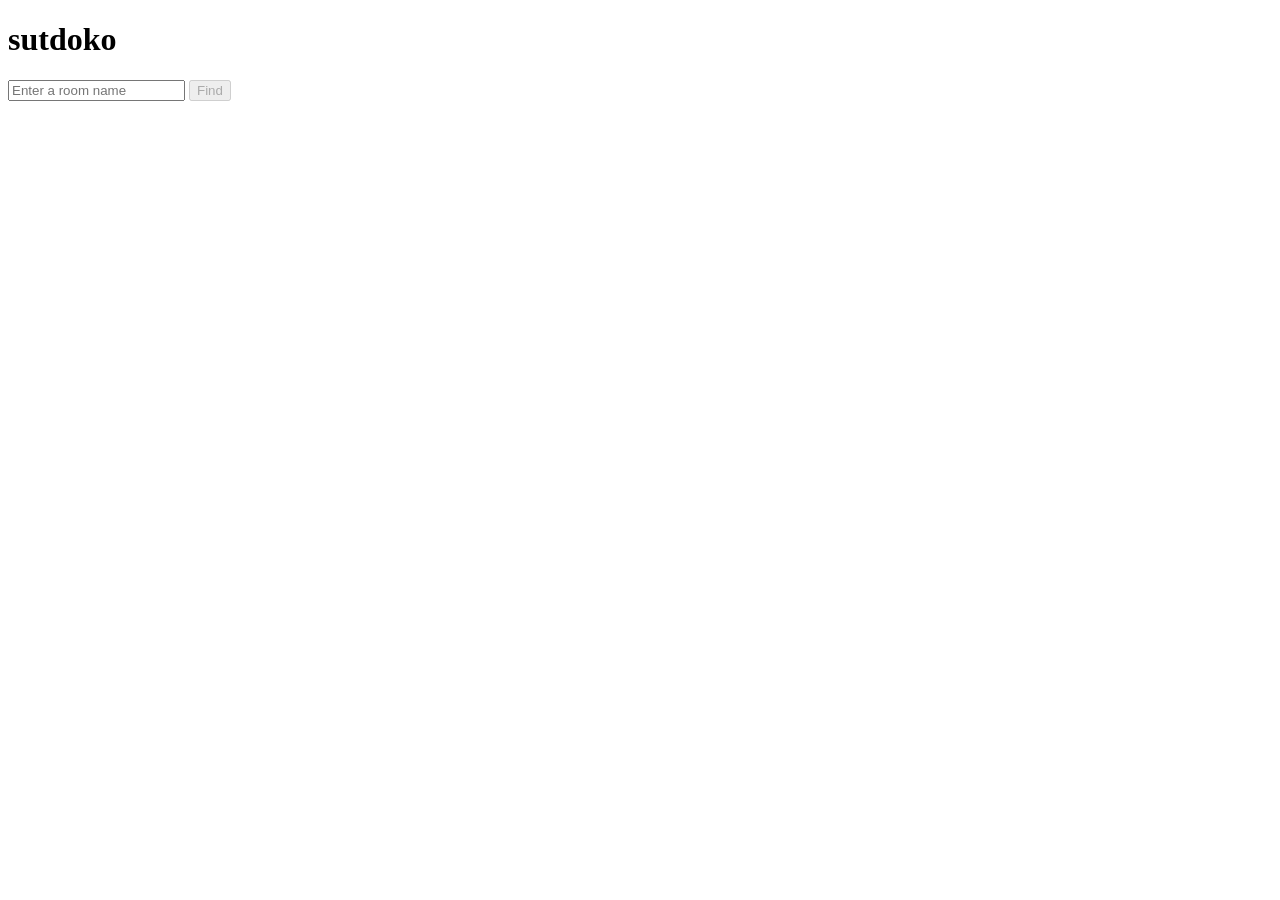
==== code/app/index.html @ 14cd5e42 "" ====
<!doctype html>
<html lang="en">
	<head>
		<meta charset="utf-8">
		<meta name="viewport" content="width=device-width, initial-scale=1">
		<title>sutdoko</title>
		<script defer src="./app.js"></script>
	</head>
	<body>
		<main>
			<h1>sutdoko</h1>
			<form id="form">
				<input
					id="input"
					autocomplete="off"
					placeholder="Enter a room name"
					spellcheck="false"
				>
				<button id="run" disabled type="submit">Find</button>
			</form>
		</main>
	</body>
</html>
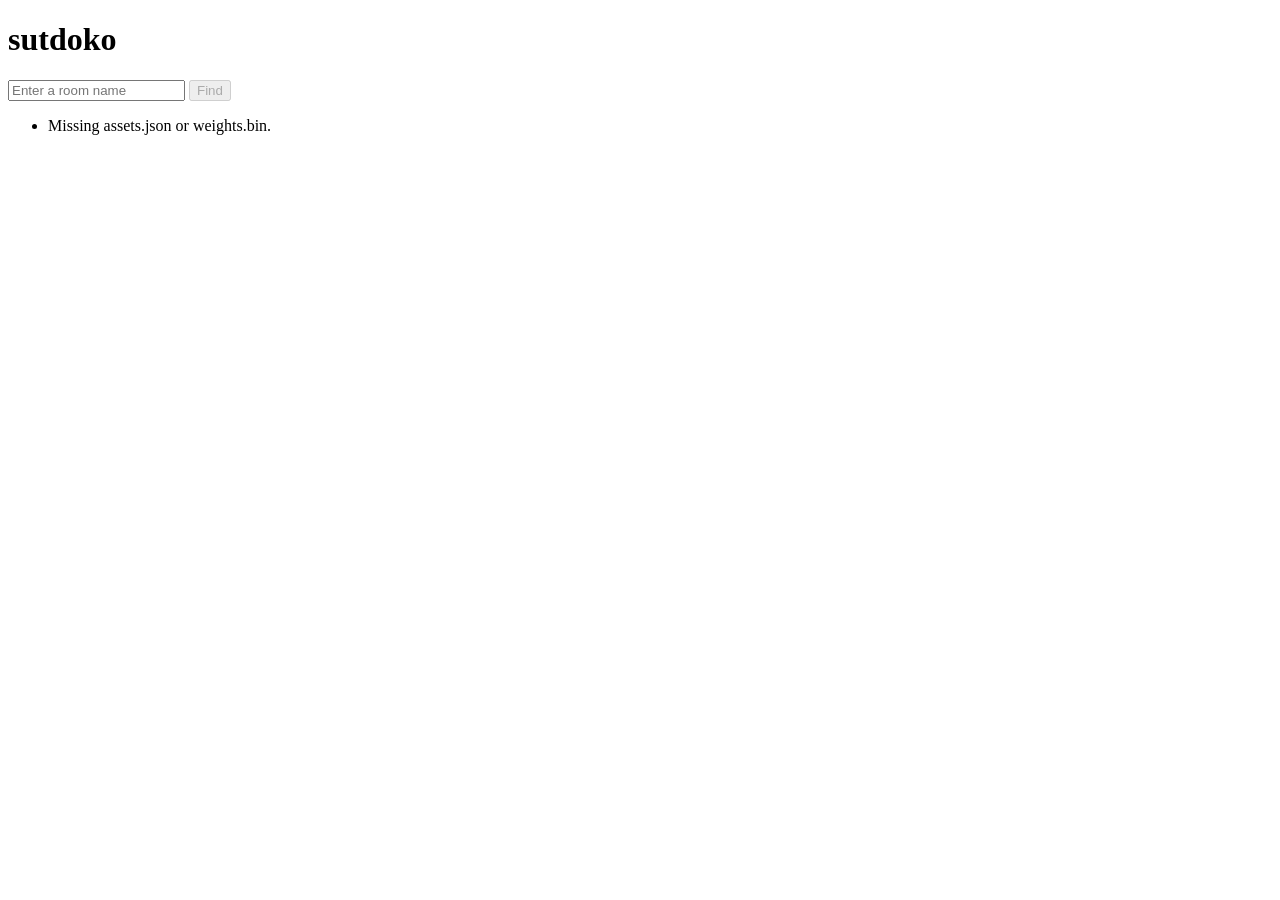
==== commit 2504ff49: "" ====
--- a/code/app/index.html
+++ b/code/app/index.html
@@ -18,6 +18,7 @@
 				>
 				<button id="run" disabled type="submit">Find</button>
 			</form>
+			<ul id="out"></ul>
 		</main>
 	</body>
 </html>
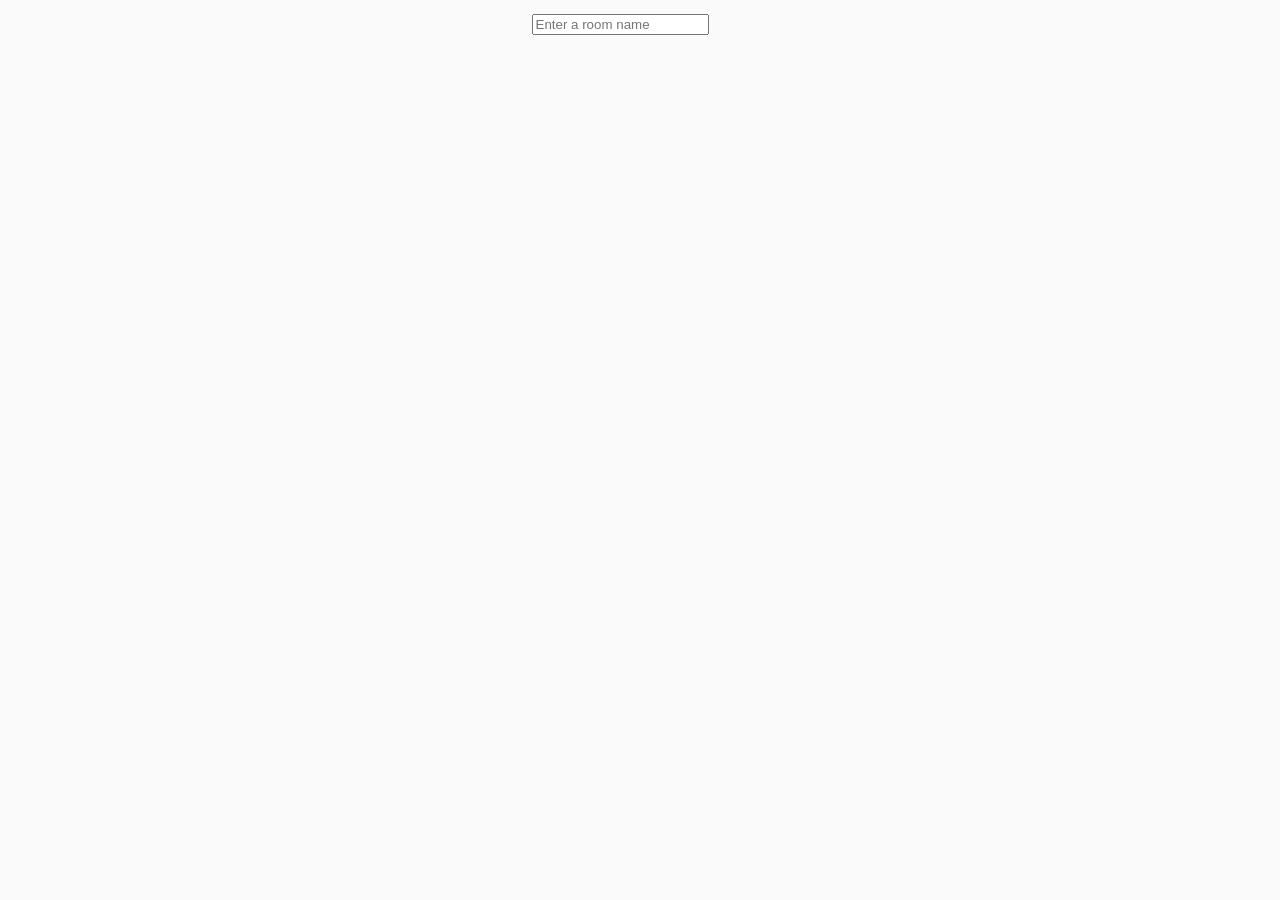
==== commit c555880f: "" ====
--- a/code/app/index.html
+++ b/code/app/index.html
@@ -3,22 +3,12 @@
 	<head>
 		<meta charset="utf-8">
 		<meta name="viewport" content="width=device-width, initial-scale=1">
-		<title>sutdoko</title>
-		<script defer src="./app.js"></script>
+		<title>sutd404</title>
+		<link rel="stylesheet" href="index.css">
+		<script defer src="index.js"></script>
 	</head>
 	<body>
-		<main>
-			<h1>sutdoko</h1>
-			<form id="form">
-				<input
-					id="input"
-					autocomplete="off"
-					placeholder="Enter a room name"
-					spellcheck="false"
-				>
-				<button id="run" disabled type="submit">Find</button>
-			</form>
-			<ul id="out"></ul>
-		</main>
+		<input id="input" placeholder="Enter a room name">
+		<ul id="out"></ul>
 	</body>
 </html>
--- a/code/app/index.css
+++ b/code/app/index.css
@@ -0,0 +1,9 @@
+@import url('https://fonts.googleapis.com/css2?family=Inter+Tight:ital,wght@0,100..900;1,100..900&display=swap');
+
+body {
+	background: #FAFAFA;
+	font-family: "Inter Tight";
+	display: flex;
+	justify-content: center;
+	align-items: center;
+}
